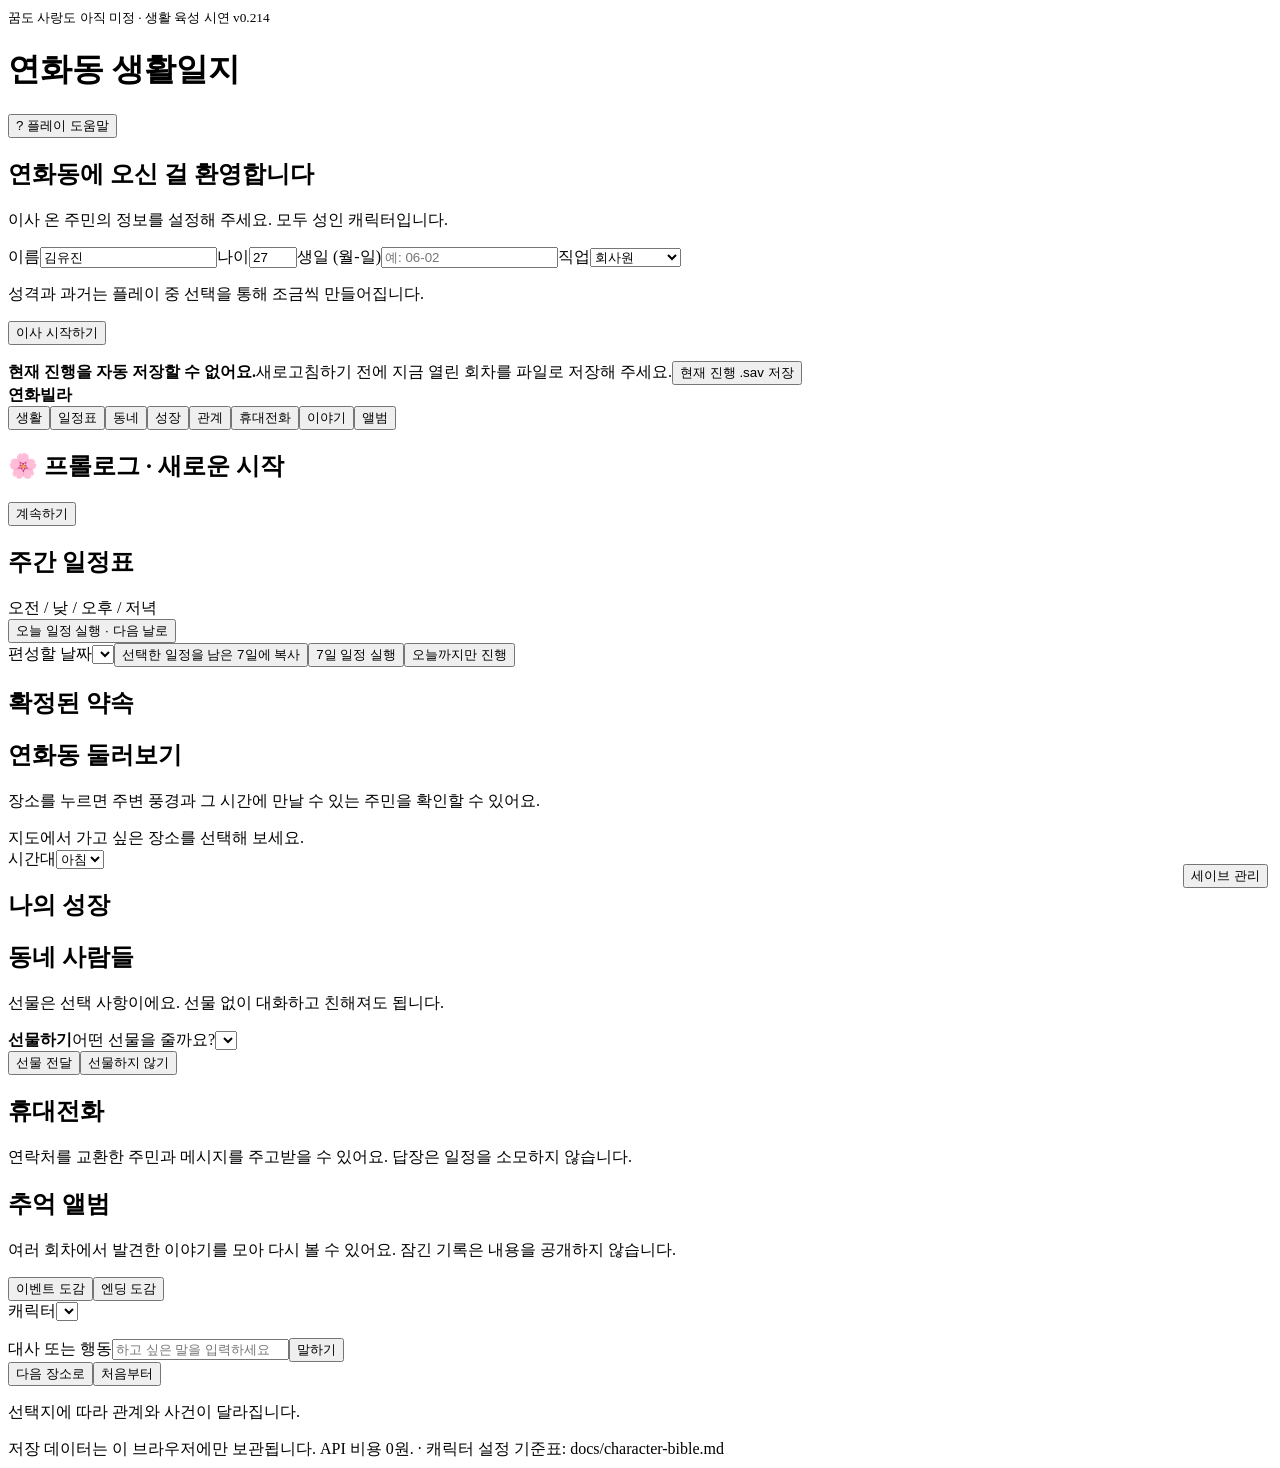
==== src/template.html @ 9ec7cb0d "Add modular build: src/template.html" ====
<!doctype html>
<html lang="ko"><head><meta charset="utf-8"><meta name="viewport" content="width=device-width,initial-scale=1"><title>연화동 생활일지</title>
<style>@@STYLE@@</style></head><body><div class="wrap"><header><small>꿈도 사랑도 아직 미정 · 생활 육성 시연 v0.214</small><h1>연화동 생활일지</h1><button id="helpOpen" class="secondary" type="button">? 플레이 도움말</button></header><dialog id="helpDialog" aria-labelledby="helpTitle"><small id="helpStep"></small><h2 id="helpTitle"></h2><div id="helpBody"></div><div class="row"><button id="helpPrev" class="secondary" type="button">이전</button><button id="helpNext" type="button">다음</button></div><button id="helpClose" class="secondary" type="button">닫기</button></dialog>
<section id="setup"><h2>연화동에 오신 걸 환영합니다</h2><p class="muted">이사 온 주민의 정보를 설정해 주세요. 모두 성인 캐릭터입니다.</p><label for="name">이름</label><input id="name" value="김유진" maxlength="24"><label for="age">나이</label><input id="age" type="number" min="20" max="40" value="27"><label for="birthday">생일 (월-일)</label><input id="birthday" placeholder="예: 06-02" maxlength="5"><label for="job">직업</label><select id="job"><option>회사원</option><option>프리랜서</option><option>취업 준비생</option><option>대학생</option><option>기타</option></select><p id="jobGuide" class="muted"></p><p class="muted">성격과 과거는 플레이 중 선택을 통해 조금씩 만들어집니다.</p><button id="start" type="button">이사 시작하기</button><p id="setupError" class="error" role="alert"></p></section>
<section id="game" class="hide"><div id="autosaveWarning" class="bubble hide" role="alert"><strong>현재 진행을 자동 저장할 수 없어요.</strong><span>새로고침하기 전에 지금 열린 회차를 파일로 저장해 주세요.</span><button type="button" id="autosaveDownload" class="secondary">현재 진행 .sav 저장</button></div><div class="meta"><div><b id="where">연화빌라</b><div class="status" id="clock"></div></div><div class="status" id="progress"></div></div><nav class="tabs" aria-label="게임 메뉴"><button class="secondary active" data-tab="life">생활</button><button class="secondary" data-tab="planner">일정표</button><button class="secondary" data-tab="map">동네</button><button class="secondary" data-tab="growth">성장</button><button class="secondary" data-tab="relations">관계</button><button class="secondary" data-tab="phone" id="phoneTab">휴대전화</button><button class="secondary" data-tab="story">이야기</button><button class="secondary" data-tab="album">앨범</button></nav>
<div id="intro" class="panel"><h2>🌸 프롤로그 · 새로운 시작</h2><div class="bubble" id="introText"></div><button id="introNext" type="button">계속하기</button></div><div id="life" class="panel active"><button type="button" id="yearReopen" hidden>365일 결산 다시 보기</button><div id="seasonBanner" class="season-banner" aria-live="polite"></div><div id="simStats" class="stat-card"></div></div><div id="planner" class="panel"><div class="stat-card"><h2>주간 일정표</h2><div id="weekPreview" class="week-grid"></div><div class="planner-title">오전 / 낮 / 오후 / 저녁</div><div class="row" id="schedule"></div><button id="runDay" type="button">오늘 일정 실행 · 다음 날로</button><div id="weekControls"><label for="planDay">편성할 날짜</label><select id="planDay"></select><button id="copyWeek" class="secondary" type="button">선택한 일정을 남은 7일에 복사</button><button id="runWeek" type="button">7일 일정 실행</button><button id="stopWeek" class="secondary hide" type="button">오늘까지만 진행</button></div></div><section class="stat-card"><h2>확정된 약속</h2><div id="upcomingBookings"></div></section></div>
<div id="map" class="panel"><h2>연화동 둘러보기</h2><p class="muted-note">장소를 누르면 주변 풍경과 그 시간에 만날 수 있는 주민을 확인할 수 있어요.</p><div class="town-map" id="townMap"></div><div class="place-detail" id="placeDetail">지도에서 가고 싶은 장소를 선택해 보세요.</div><div class="row"><label for="mapTime">시간대</label><select id="mapTime" aria-label="방문 시간대"><option value="morning">아침</option><option value="noon">낮</option><option value="afternoon">오후</option><option value="evening">저녁</option></select></div></div><div id="growth" class="panel"><h2>나의 성장</h2><div id="career"></div></div>
<div id="relations" class="panel"><h2>동네 사람들</h2><p class="muted-note">선물은 선택 사항이에요. 선물 없이 대화하고 친해져도 됩니다.</p><div id="giftFeedback" class="bubble hide" role="status"></div><section id="pairItemsPanel" aria-labelledby="pairItemsHeading" hidden><h3 id="pairItemsHeading">커플 아이템</h3><p id="pairItemsHint" class="muted-note"></p><div id="pairItemsList"></div></section><div id="relationships"></div><div id="giftPanel" class="gift-box hide"><b id="giftHeading">선물하기</b><label for="giftItem">어떤 선물을 줄까요?</label><select id="giftItem"></select><div class="row"><button id="gift" type="button">선물 전달</button><button class="secondary" id="cancelGift" type="button">선물하지 않기</button></div></div></div>
<div id="phone" class="panel"><h2>휴대전화</h2><p class="muted-note">연락처를 교환한 주민과 메시지를 주고받을 수 있어요. 답장은 일정을 소모하지 않습니다.</p><div id="phoneContacts"></div><div id="phoneThread"></div></div><div id="album" class="panel"><h2>추억 앨범</h2><p class="muted-note">여러 회차에서 발견한 이야기를 모아 다시 볼 수 있어요. 잠긴 기록은 내용을 공개하지 않습니다.</p><div class="row album-tabs"><button id="albumEvents" class="secondary active">이벤트 도감</button><button id="albumEndings" class="secondary">엔딩 도감</button></div><label for="albumFilter">캐릭터</label><select id="albumFilter"></select><p id="albumCount" role="status"></p><div id="albumList" class="album-grid"></div></div><div id="yearFinale" class="panel" aria-labelledby="yearHeading"></div><div id="story" class="panel"><div id="storyScene">
<div id="storyArt" hidden></div>
<figure id="storyStanding" hidden><button id="standingZoom" type="button" aria-label="스탠딩 크게 보기" aria-haspopup="dialog">
<img id="standingPortrait" alt="" decoding="async">
<span id="standingName"></span><span class="standing-expand" aria-hidden="true">⤢</span></button></figure>
<div id="storyParticipants" hidden></div>
<div id="log" aria-live="polite" tabindex="0" aria-label="대화 기록"></div></div><div class="suggest row" id="suggest"></div><label for="message">대사 또는 행동</label><input id="message" placeholder="하고 싶은 말을 입력하세요"><button id="send" type="button">말하기</button><div class="row"><button class="secondary" id="next" class="hide" type="button">다음 장소로</button><button class="secondary" id="reset" type="button">처음부터</button></div><p class="status">선택지에 따라 관계와 사건이 달라집니다.</p></div></section><footer>저장 데이터는 이 브라우저에만 보관됩니다. API 비용 0원. · 캐릭터 설정 기준표: docs/character-bible.md</footer></div>
<dialog id="standingDialog" aria-labelledby="standingTitle"><div class="standing-display"><img id="standingDetail" alt="반신 일러스트" decoding="async"></div>
<div class="standing-controls"><h2 id="standingTitle"></h2><button id="standingClose" class="secondary" type="button" autofocus>닫기</button></div></dialog>
<dialog id="albumDialog" style="max-height:85vh;overflow:auto;width:min(92vw,620px);box-sizing:border-box;border:1px solid #d8dfd5;border-radius:16px"><h2 id="albumTitle"></h2><p class="muted-note">감상 전용 · 현재 일정과 관계에는 영향을 주지 않습니다.</p><div id="albumReplay"></div><button id="albumClose" class="secondary">닫기</button></dialog><dialog id="transferDialog" style="max-height:85vh;overflow:auto;width:min(92vw,650px);box-sizing:border-box"><h2>세이브 관리</h2><div id="slotList"></div><button id="slotNew">새 슬롯 저장</button><label style="display:block;margin:8px 0">세이브 파일(.sav, .json)을 슬롯으로 가져오기 <input id="slotFile" type="file"></label><p id="slotStatus" role="status"></p><hr><h3>다른 기기로 옮기기</h3><p>현재 진행을 파일로 저장해 다른 기기로 보내세요. 다른 기기에서 이 메뉴를 열고 받은 파일을 선택하면 이어서 플레이할 수 있어요.</p>
<button id="transferDownload">세이브 파일 저장</button>
<button id="transferChoose">세이브 파일 불러오기</button>
<input type="file" hidden id="transferFile">
<details><summary>긴 코드로 옮기기</summary>
<textarea id="transferText" rows="7" style="width:100%;box-sizing:border-box" aria-label="세이브 코드" placeholder="세이브 코드를 붙여넣으세요"></textarea>
<button id="transferExport">현재 세이브 표시</button><button id="transferCopy">코드 복사</button><button id="transferImport">코드 불러오기</button></details>
<p id="transferStatus" role="status"></p><button id="transferClose" class="secondary">닫기</button></dialog><button id="transferOpen" class="secondary" style="position:fixed;bottom:12px;right:12px;z-index:20">세이브 관리</button><script>@@SCRIPT@@</script></body></html>
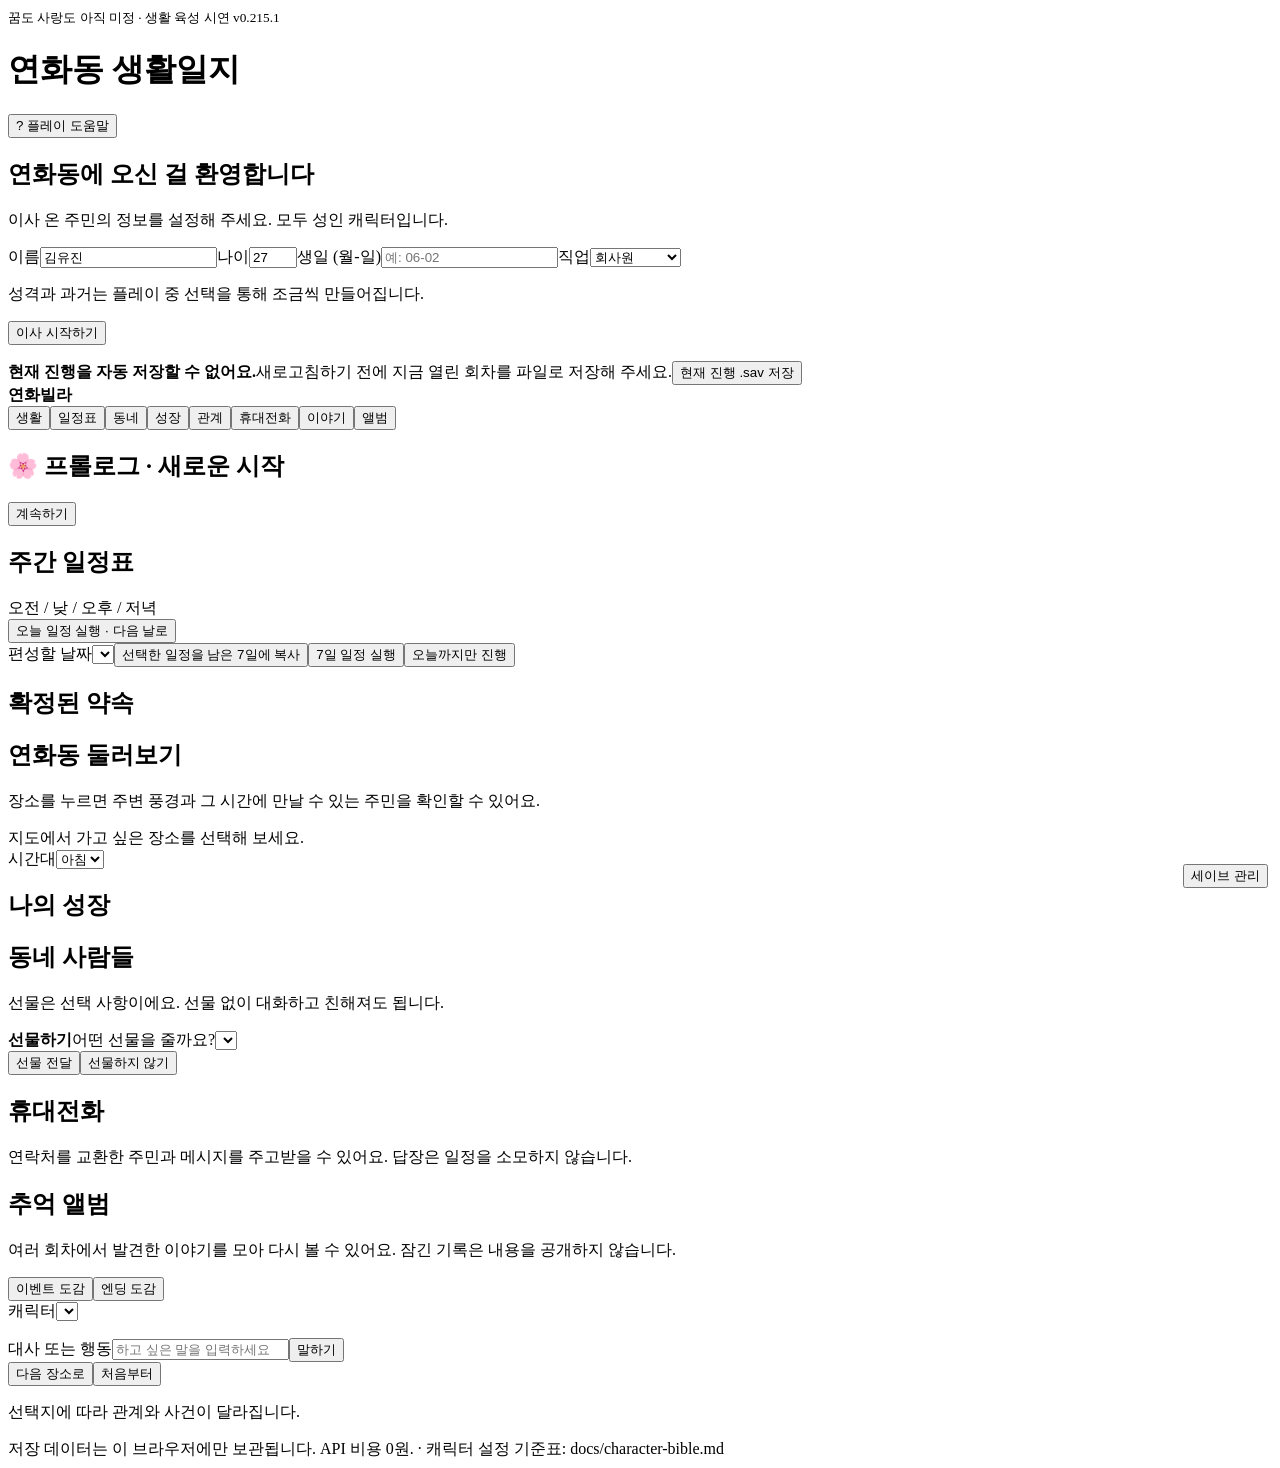
==== commit 018588d9: "Improve Jaehee event texts and expose group date menu" ====
--- a/src/template.html
+++ b/src/template.html
@@ -1,6 +1,6 @@
 <!doctype html>
 <html lang="ko"><head><meta charset="utf-8"><meta name="viewport" content="width=device-width,initial-scale=1"><title>연화동 생활일지</title>
-<style>@@STYLE@@</style></head><body><div class="wrap"><header><small>꿈도 사랑도 아직 미정 · 생활 육성 시연 v0.214</small><h1>연화동 생활일지</h1><button id="helpOpen" class="secondary" type="button">? 플레이 도움말</button></header><dialog id="helpDialog" aria-labelledby="helpTitle"><small id="helpStep"></small><h2 id="helpTitle"></h2><div id="helpBody"></div><div class="row"><button id="helpPrev" class="secondary" type="button">이전</button><button id="helpNext" type="button">다음</button></div><button id="helpClose" class="secondary" type="button">닫기</button></dialog>
+<style>@@STYLE@@</style></head><body><div class="wrap"><header><small>꿈도 사랑도 아직 미정 · 생활 육성 시연 v0.215.1</small><h1>연화동 생활일지</h1><button id="helpOpen" class="secondary" type="button">? 플레이 도움말</button></header><dialog id="helpDialog" aria-labelledby="helpTitle"><small id="helpStep"></small><h2 id="helpTitle"></h2><div id="helpBody"></div><div class="row"><button id="helpPrev" class="secondary" type="button">이전</button><button id="helpNext" type="button">다음</button></div><button id="helpClose" class="secondary" type="button">닫기</button></dialog>
 <section id="setup"><h2>연화동에 오신 걸 환영합니다</h2><p class="muted">이사 온 주민의 정보를 설정해 주세요. 모두 성인 캐릭터입니다.</p><label for="name">이름</label><input id="name" value="김유진" maxlength="24"><label for="age">나이</label><input id="age" type="number" min="20" max="40" value="27"><label for="birthday">생일 (월-일)</label><input id="birthday" placeholder="예: 06-02" maxlength="5"><label for="job">직업</label><select id="job"><option>회사원</option><option>프리랜서</option><option>취업 준비생</option><option>대학생</option><option>기타</option></select><p id="jobGuide" class="muted"></p><p class="muted">성격과 과거는 플레이 중 선택을 통해 조금씩 만들어집니다.</p><button id="start" type="button">이사 시작하기</button><p id="setupError" class="error" role="alert"></p></section>
 <section id="game" class="hide"><div id="autosaveWarning" class="bubble hide" role="alert"><strong>현재 진행을 자동 저장할 수 없어요.</strong><span>새로고침하기 전에 지금 열린 회차를 파일로 저장해 주세요.</span><button type="button" id="autosaveDownload" class="secondary">현재 진행 .sav 저장</button></div><div class="meta"><div><b id="where">연화빌라</b><div class="status" id="clock"></div></div><div class="status" id="progress"></div></div><nav class="tabs" aria-label="게임 메뉴"><button class="secondary active" data-tab="life">생활</button><button class="secondary" data-tab="planner">일정표</button><button class="secondary" data-tab="map">동네</button><button class="secondary" data-tab="growth">성장</button><button class="secondary" data-tab="relations">관계</button><button class="secondary" data-tab="phone" id="phoneTab">휴대전화</button><button class="secondary" data-tab="story">이야기</button><button class="secondary" data-tab="album">앨범</button></nav>
 <div id="intro" class="panel"><h2>🌸 프롤로그 · 새로운 시작</h2><div class="bubble" id="introText"></div><button id="introNext" type="button">계속하기</button></div><div id="life" class="panel active"><button type="button" id="yearReopen" hidden>365일 결산 다시 보기</button><div id="seasonBanner" class="season-banner" aria-live="polite"></div><div id="simStats" class="stat-card"></div></div><div id="planner" class="panel"><div class="stat-card"><h2>주간 일정표</h2><div id="weekPreview" class="week-grid"></div><div class="planner-title">오전 / 낮 / 오후 / 저녁</div><div class="row" id="schedule"></div><button id="runDay" type="button">오늘 일정 실행 · 다음 날로</button><div id="weekControls"><label for="planDay">편성할 날짜</label><select id="planDay"></select><button id="copyWeek" class="secondary" type="button">선택한 일정을 남은 7일에 복사</button><button id="runWeek" type="button">7일 일정 실행</button><button id="stopWeek" class="secondary hide" type="button">오늘까지만 진행</button></div></div><section class="stat-card"><h2>확정된 약속</h2><div id="upcomingBookings"></div></section></div>
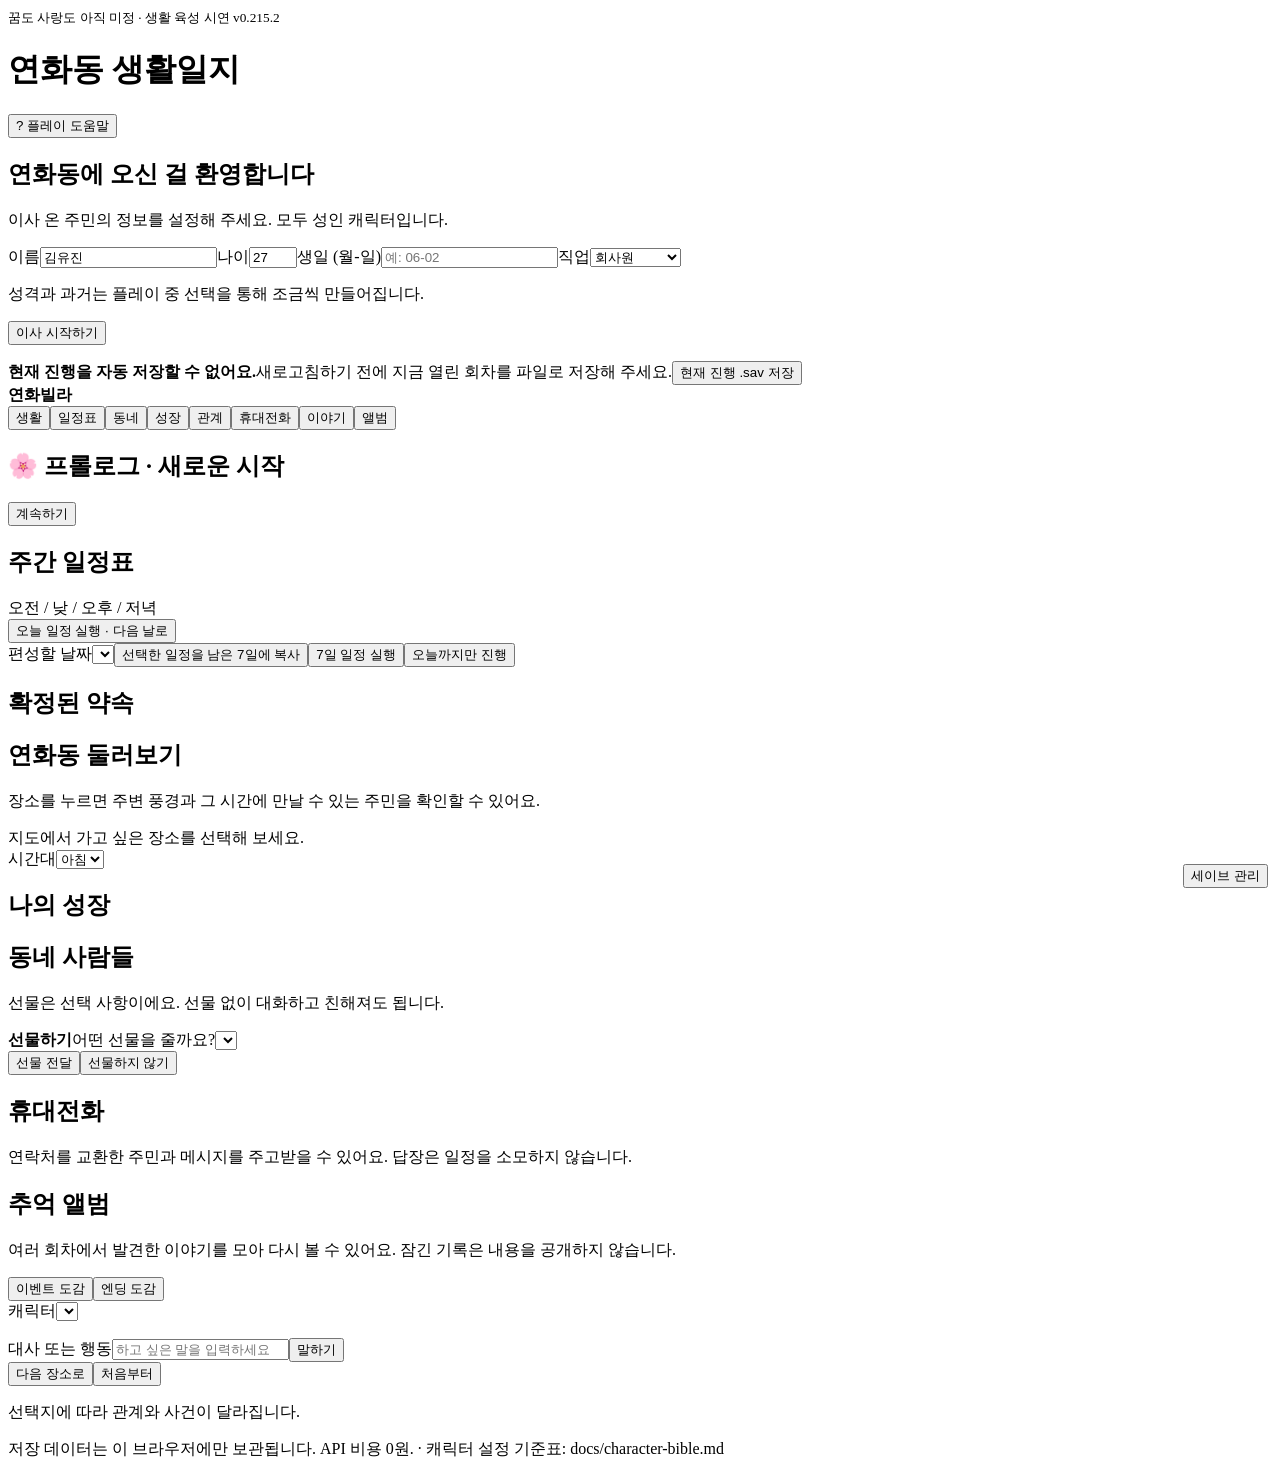
==== commit a37678a5: "Release programming classes, schedule categories, and career assessments" ====
--- a/src/template.html
+++ b/src/template.html
@@ -1,6 +1,6 @@
 <!doctype html>
 <html lang="ko"><head><meta charset="utf-8"><meta name="viewport" content="width=device-width,initial-scale=1"><title>연화동 생활일지</title>
-<style>@@STYLE@@</style></head><body><div class="wrap"><header><small>꿈도 사랑도 아직 미정 · 생활 육성 시연 v0.215.1</small><h1>연화동 생활일지</h1><button id="helpOpen" class="secondary" type="button">? 플레이 도움말</button></header><dialog id="helpDialog" aria-labelledby="helpTitle"><small id="helpStep"></small><h2 id="helpTitle"></h2><div id="helpBody"></div><div class="row"><button id="helpPrev" class="secondary" type="button">이전</button><button id="helpNext" type="button">다음</button></div><button id="helpClose" class="secondary" type="button">닫기</button></dialog>
+<style>@@STYLE@@</style></head><body><div class="wrap"><header><small>꿈도 사랑도 아직 미정 · 생활 육성 시연 v0.215.2</small><h1>연화동 생활일지</h1><button id="helpOpen" class="secondary" type="button">? 플레이 도움말</button></header><dialog id="helpDialog" aria-labelledby="helpTitle"><small id="helpStep"></small><h2 id="helpTitle"></h2><div id="helpBody"></div><div class="row"><button id="helpPrev" class="secondary" type="button">이전</button><button id="helpNext" type="button">다음</button></div><button id="helpClose" class="secondary" type="button">닫기</button></dialog>
 <section id="setup"><h2>연화동에 오신 걸 환영합니다</h2><p class="muted">이사 온 주민의 정보를 설정해 주세요. 모두 성인 캐릭터입니다.</p><label for="name">이름</label><input id="name" value="김유진" maxlength="24"><label for="age">나이</label><input id="age" type="number" min="20" max="40" value="27"><label for="birthday">생일 (월-일)</label><input id="birthday" placeholder="예: 06-02" maxlength="5"><label for="job">직업</label><select id="job"><option>회사원</option><option>프리랜서</option><option>취업 준비생</option><option>대학생</option><option>기타</option></select><p id="jobGuide" class="muted"></p><p class="muted">성격과 과거는 플레이 중 선택을 통해 조금씩 만들어집니다.</p><button id="start" type="button">이사 시작하기</button><p id="setupError" class="error" role="alert"></p></section>
 <section id="game" class="hide"><div id="autosaveWarning" class="bubble hide" role="alert"><strong>현재 진행을 자동 저장할 수 없어요.</strong><span>새로고침하기 전에 지금 열린 회차를 파일로 저장해 주세요.</span><button type="button" id="autosaveDownload" class="secondary">현재 진행 .sav 저장</button></div><div class="meta"><div><b id="where">연화빌라</b><div class="status" id="clock"></div></div><div class="status" id="progress"></div></div><nav class="tabs" aria-label="게임 메뉴"><button class="secondary active" data-tab="life">생활</button><button class="secondary" data-tab="planner">일정표</button><button class="secondary" data-tab="map">동네</button><button class="secondary" data-tab="growth">성장</button><button class="secondary" data-tab="relations">관계</button><button class="secondary" data-tab="phone" id="phoneTab">휴대전화</button><button class="secondary" data-tab="story">이야기</button><button class="secondary" data-tab="album">앨범</button></nav>
 <div id="intro" class="panel"><h2>🌸 프롤로그 · 새로운 시작</h2><div class="bubble" id="introText"></div><button id="introNext" type="button">계속하기</button></div><div id="life" class="panel active"><button type="button" id="yearReopen" hidden>365일 결산 다시 보기</button><div id="seasonBanner" class="season-banner" aria-live="polite"></div><div id="simStats" class="stat-card"></div></div><div id="planner" class="panel"><div class="stat-card"><h2>주간 일정표</h2><div id="weekPreview" class="week-grid"></div><div class="planner-title">오전 / 낮 / 오후 / 저녁</div><div class="row" id="schedule"></div><button id="runDay" type="button">오늘 일정 실행 · 다음 날로</button><div id="weekControls"><label for="planDay">편성할 날짜</label><select id="planDay"></select><button id="copyWeek" class="secondary" type="button">선택한 일정을 남은 7일에 복사</button><button id="runWeek" type="button">7일 일정 실행</button><button id="stopWeek" class="secondary hide" type="button">오늘까지만 진행</button></div></div><section class="stat-card"><h2>확정된 약속</h2><div id="upcomingBookings"></div></section></div>
